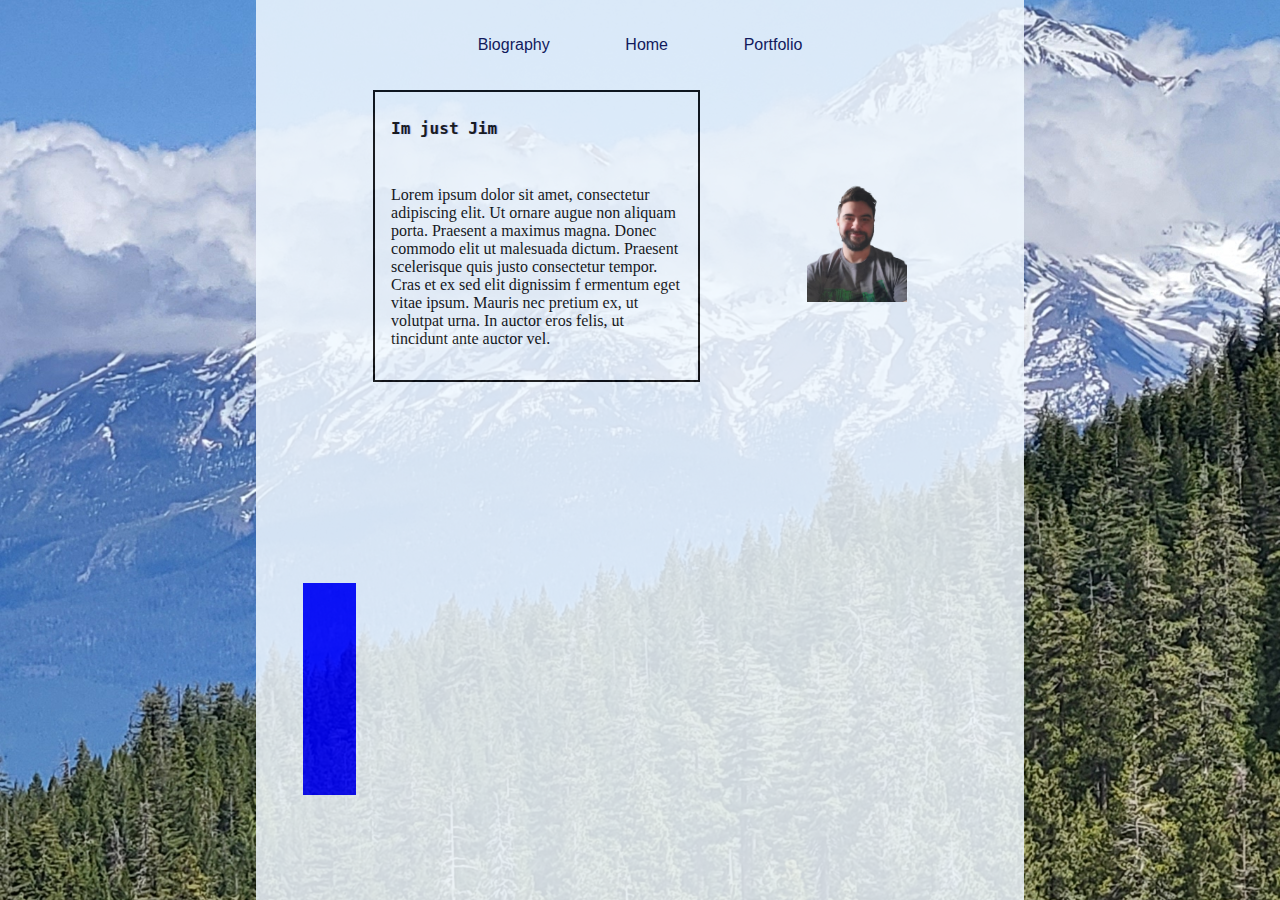
==== index.html @ 415ff3c4 "initial commit" ====
<html>

<head>
  <meta name="viewport" content="width=device-width, inital-scale=1.0">
  <link rel="stylesheet" href="./styles.css">
  <title>My profile</title>
</head>


<header>
  <nav>
    <a href="./bio.html">Biography</a> 
    <a href="./index.html">Home</A>
    <a href="./portfolio.html">Portfolio</a>

  </nav>

</header>

<body>
  <section id="home-page">
    <section class="home-info">
      <h1 id="jj">Im just Jim</h1>
       <p>
         Lorem ipsum dolor sit amet, consectetur adipiscing elit.
         Ut ornare augue non aliquam porta. Praesent a maximus magna.
         Donec commodo elit ut malesuada dictum. Praesent scelerisque
         quis justo consectetur tempor. Cras et ex sed elit dignissim f
         ermentum eget vitae ipsum. Mauris nec pretium ex, ut volutpat urna.
         In auctor eros felis,
         ut tincidunt ante auctor vel.
       </p>
   </section>
  
   <img src="./selfie.png" alt="Jim Reinert" id="slefie">
  
  </section>
    <DIV class="footer-links">
      <footer>
           <div class="link-id"></div>
           <div class="link-id"></div>
           <div class="link-id"></div>
           <div class="link-id"></div>
       </footer>
   

    </DIV>
    

</body>



</html>
---- styles.css ----
html {
  background-image: url(./mountains.jpg);
  background-color: darkslategrey: .8;
  display: inline-block;
  background-size:cover;
  background-position: center;

}

header {

  margin-top: 0;
  margin-bottom: 0;

}


body {
  margin-left: 20%;
  margin-right: 20%;
  background-color: aliceblue;
  margin-top: 0;
  margin-bottom: 0;
  opacity: .85;
  padding-left: 2%;
  padding-right: 2%;

}

nav {
  text-align:center;

}
nav > a{
  color: rgb(4, 4, 71);
  display: inline-flex;
  font-family: 'Franklin Gothic Medium', 'Arial Narrow', Arial, sans-serif;
  padding: 5%;
  text-decoration: none;
  text-align:center;
  text-decoration: none
}

a:hover{
  font-size:larger; 
  color: rgb(255, 206, 101);
}
img {
  height: 100px;
  width: 100px;
  background-color: black;
  
}

.bio-page1 {
  display: flex;
  align-items: center;
  justify-content: space-evenly;
  padding-left: 5%;
  padding-right: 5%;

}

p {
  font-size: 1em;
  padding: 5%;}

  h1{
    font-size: large;
    font-family: monospace;
    text-shadow: rgb(156, 179, 241) 1px 0 1px;
    margin-right: 15%;
  }

  .home-info{
    margin-right: 15%;
    height: fit-content;
    width: 45%;
    border: solid 2px black;

   }
#jj{
  padding: 5%;
}

#music{
  padding: 5%;
}
#slefie{
  background: none !important;
  max-width: 130%;
  height: auto;
  opacity: 1 !important;
}

#home-page{
  display: flex;
  align-items: center;
  justify-content: center;
}
.footer-links{
  margin-top: 25%;
  display: flex;
  align-items: center;
}

.link-id{
  height: 50px;
  width: 50px;
  background-color: blue;

}
div{
  padding: 3%;
}
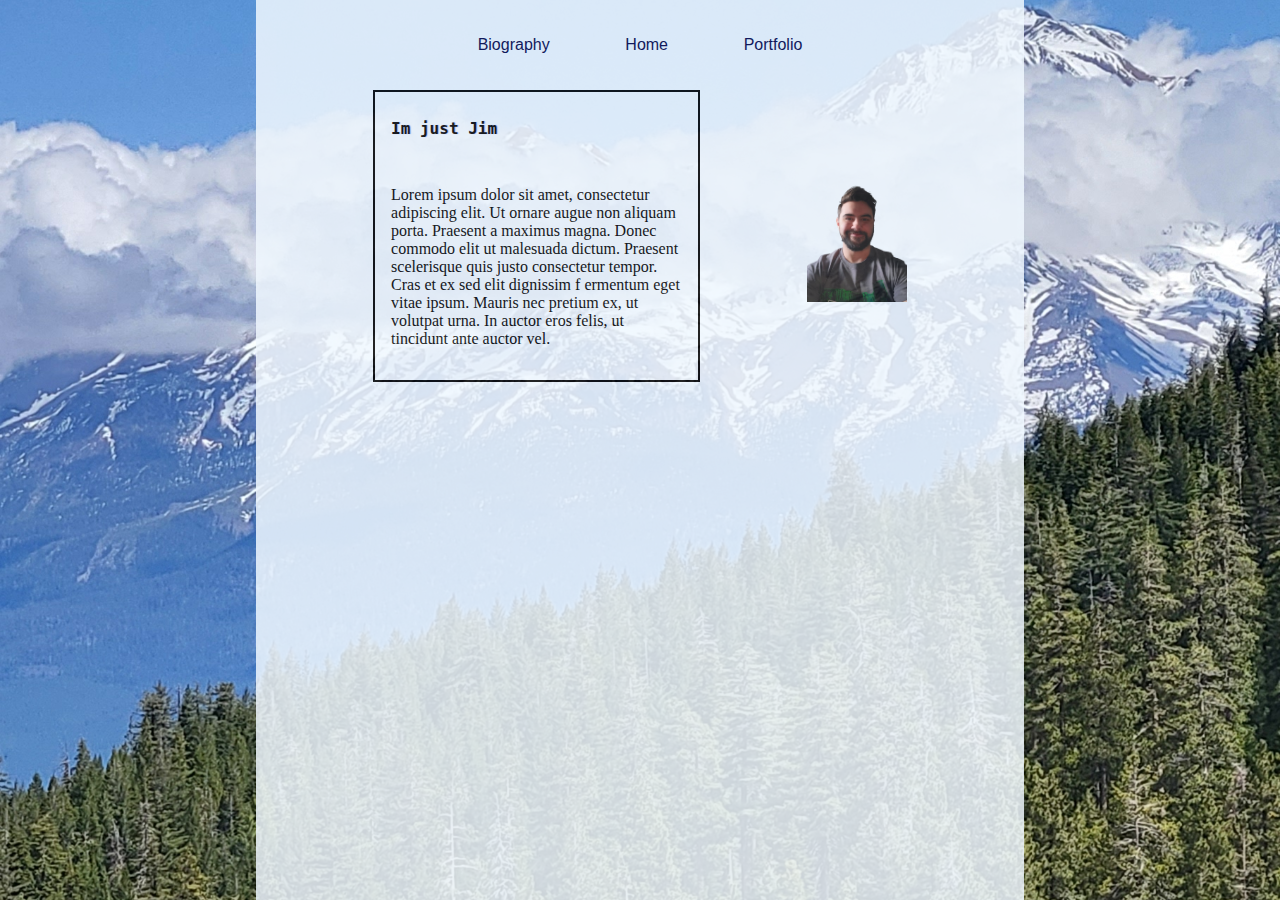
==== commit eb87936a: "commit pics and sounds w/ portfolio" ====
--- a/index.html
+++ b/index.html
@@ -34,7 +34,7 @@
   
    <img src="./selfie.png" alt="Jim Reinert" id="slefie">
   
-  </section>
+  <!-- </section>
     <DIV class="footer-links">
       <footer>
            <div class="link-id"></div>
@@ -42,7 +42,7 @@
            <div class="link-id"></div>
            <div class="link-id"></div>
        </footer>
-   
+    -->
 
     </DIV>
     
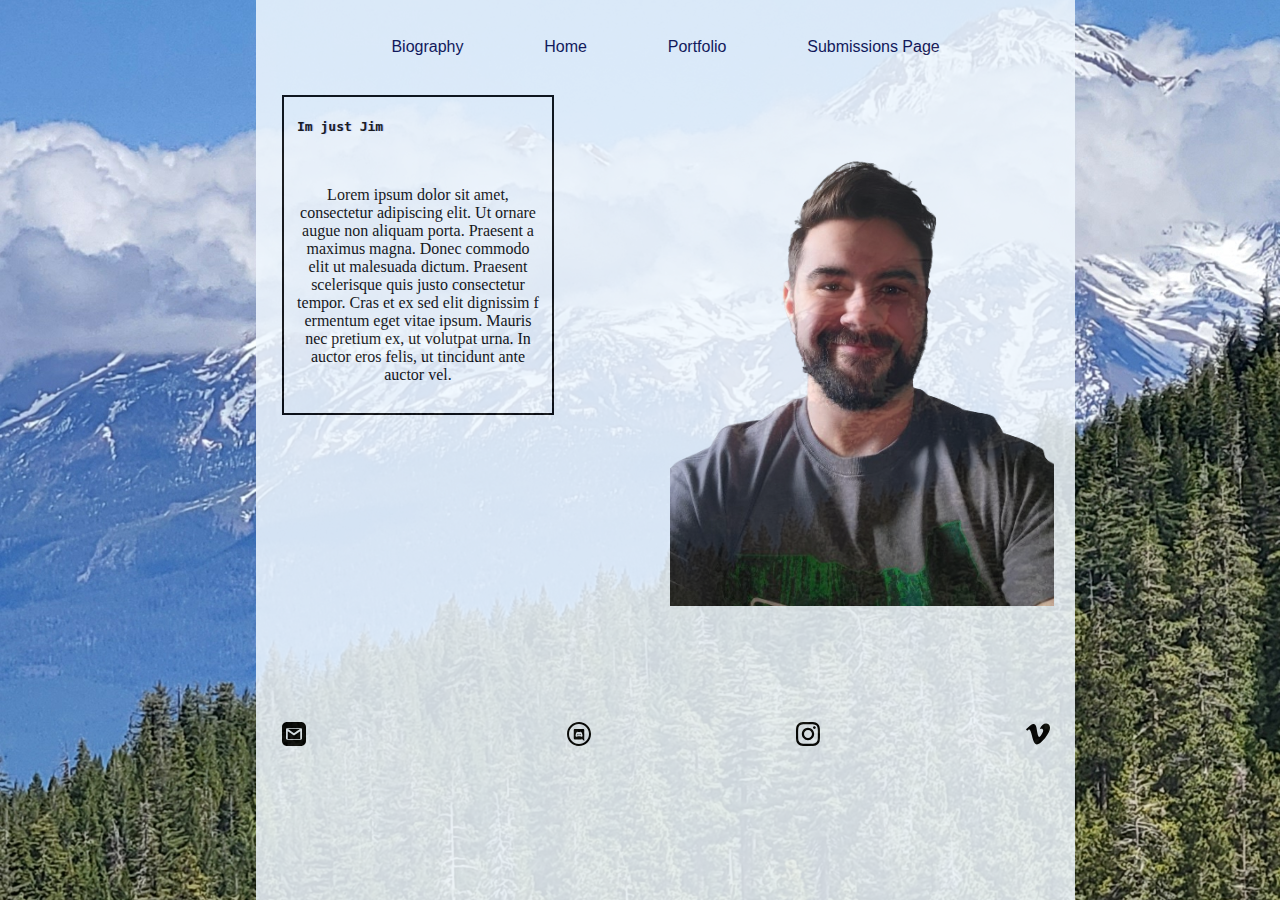
==== commit ff235250: "commit updated portfolio" ====
--- a/index.html
+++ b/index.html
@@ -9,45 +9,52 @@
 
 <header>
   <nav>
-    <a href="./bio.html">Biography</a> 
+    <a href="./bio.html">Biography</a>
     <a href="./index.html">Home</A>
     <a href="./portfolio.html">Portfolio</a>
+    <a href="./submission-page.html">Submissions Page</a>
 
   </nav>
 
 </header>
 
 <body>
-  <section id="home-page">
+  <div class="home-page">
     <section class="home-info">
+
       <h1 id="jj">Im just Jim</h1>
-       <p>
-         Lorem ipsum dolor sit amet, consectetur adipiscing elit.
-         Ut ornare augue non aliquam porta. Praesent a maximus magna.
-         Donec commodo elit ut malesuada dictum. Praesent scelerisque
-         quis justo consectetur tempor. Cras et ex sed elit dignissim f
-         ermentum eget vitae ipsum. Mauris nec pretium ex, ut volutpat urna.
-         In auctor eros felis,
-         ut tincidunt ante auctor vel.
-       </p>
-   </section>
-  
-   <img src="./selfie.png" alt="Jim Reinert" id="slefie">
-  
-  <!-- </section>
-    <DIV class="footer-links">
-      <footer>
-           <div class="link-id"></div>
-           <div class="link-id"></div>
-           <div class="link-id"></div>
-           <div class="link-id"></div>
-       </footer>
-    -->
+      <p>
+        Lorem ipsum dolor sit amet, consectetur adipiscing elit.
+        Ut ornare augue non aliquam porta. Praesent a maximus magna.
+        Donec commodo elit ut malesuada dictum. Praesent scelerisque
+        quis justo consectetur tempor. Cras et ex sed elit dignissim f
+        ermentum eget vitae ipsum. Mauris nec pretium ex, ut volutpat urna.
+        In auctor eros felis,
+        ut tincidunt ante auctor vel.
+      </p>
+    </section>
+    <img src="./selfie.png" alt="Jim Reinert" id="slefie">
+    </section>
+  </div>
+</body>
+<footer>
+  <div class="link-id">
+    <svg width="5em" height="auto" xmlns="http://www.w3.org/2000/svg" fill-rule="evenodd" clip-rule="evenodd">
+      <path
+        d="M19 24h-14c-2.761 0-5-2.239-5-5v-14c0-2.761 2.239-5 5-5h14c2.762 0 5 2.239 5 5v14c0 2.761-2.238 5-5 5zm-.141-6.333c.63 0 1.141-.512 1.141-1.142v-9.05c0-.63-.511-1.142-1.141-1.142h-13.718c-.63 0-1.141.512-1.141 1.142v9.05c0 .63.511 1.142 1.141 1.142h13.718zm-6.859-4.058l-6.228-4.321-.014 7.712h12.457v-7.712l-6.215 4.321zm5.913-6.609c-1.745 1.215-5.913 4.153-5.913 4.153l-5.947-4.153h11.86z" />
+    </svg>
+  </div>
+  <div class="link-id">
+    <svg width="24" height="24" xmlns="http://www.w3.org/2000/svg" fill-rule="evenodd" clip-rule="evenodd"><path d="M12 0c-6.627 0-12 5.373-12 12s5.373 12 12 12 12-5.373 12-12-5.373-12-12-12zm0 2c5.514 0 10 4.486 10 10s-4.486 10-10 10-10-4.486-10-10 4.486-10 10-10zm2.784 15.584h-6.804c-.678 0-1.23-.552-1.23-1.236v-8.112c0-.684.552-1.236 1.23-1.236h8.04c.678 0 1.23.552 1.23 1.236v10.764l-1.29-1.14-.726-.672-.768-.714.318 1.11zm-1.08-2.748c1.326-.042 1.836-.912 1.836-.912 0-1.932-.864-3.498-.864-3.498-.864-.648-1.686-.63-1.686-.63l-.084.096c1.02.312 1.494.762 1.494.762-.624-.342-1.236-.51-1.806-.576-.432-.048-.846-.036-1.212.012l-.102.012c-.21.018-.72.096-1.362.378l-.354.174s.498-.474 1.578-.786l-.06-.072s-.822-.018-1.686.63c0 0-.864 1.566-.864 3.498 0 0 .504.87 1.83.912l.402-.498c-.762-.228-1.05-.708-1.05-.708l.168.102.024.018.024.013.006.004.024.013c.15.084.3.15.438.204.246.096.54.192.882.258.45.084.978.114 1.554.006.282-.048.57-.132.87-.258.21-.078.444-.192.69-.354 0 0-.3.492-1.086.714l.396.486zm-2.79-2.802c-.342 0-.612.3-.612.666 0 .366.276.666.612.666.342 0 .612-.3.612-.666.006-.366-.27-.666-.612-.666zm2.19 0c-.342 0-.612.3-.612.666 0 .366.276.666.612.666.342 0 .612-.3.612-.666 0-.366-.27-.666-.612-.666z"/></svg>
 
-    </DIV>
-    
-
-</body>
+  </div>
+  <div class="link-id">
+    <svg xmlns="http://www.w3.org/2000/svg" width="24" height="24" viewBox="0 0 24 24"><path d="M12 2.163c3.204 0 3.584.012 4.85.07 3.252.148 4.771 1.691 4.919 4.919.058 1.265.069 1.645.069 4.849 0 3.205-.012 3.584-.069 4.849-.149 3.225-1.664 4.771-4.919 4.919-1.266.058-1.644.07-4.85.07-3.204 0-3.584-.012-4.849-.07-3.26-.149-4.771-1.699-4.919-4.92-.058-1.265-.07-1.644-.07-4.849 0-3.204.013-3.583.07-4.849.149-3.227 1.664-4.771 4.919-4.919 1.266-.057 1.645-.069 4.849-.069zm0-2.163c-3.259 0-3.667.014-4.947.072-4.358.2-6.78 2.618-6.98 6.98-.059 1.281-.073 1.689-.073 4.948 0 3.259.014 3.668.072 4.948.2 4.358 2.618 6.78 6.98 6.98 1.281.058 1.689.072 4.948.072 3.259 0 3.668-.014 4.948-.072 4.354-.2 6.782-2.618 6.979-6.98.059-1.28.073-1.689.073-4.948 0-3.259-.014-3.667-.072-4.947-.196-4.354-2.617-6.78-6.979-6.98-1.281-.059-1.69-.073-4.949-.073zm0 5.838c-3.403 0-6.162 2.759-6.162 6.162s2.759 6.163 6.162 6.163 6.162-2.759 6.162-6.163c0-3.403-2.759-6.162-6.162-6.162zm0 10.162c-2.209 0-4-1.79-4-4 0-2.209 1.791-4 4-4s4 1.791 4 4c0 2.21-1.791 4-4 4zm6.406-11.845c-.796 0-1.441.645-1.441 1.44s.645 1.44 1.441 1.44c.795 0 1.439-.645 1.439-1.44s-.644-1.44-1.439-1.44z"/></svg>
+  </div>
+  <div class="link-id">
+    <svg xmlns="http://www.w3.org/2000/svg" width="24" height="24" viewBox="0 0 24 24"><path d="M22.875 10.063c-2.442 5.217-8.337 12.319-12.063 12.319-3.672 0-4.203-7.831-6.208-13.043-.987-2.565-1.624-1.976-3.474-.681l-1.128-1.455c2.698-2.372 5.398-5.127 7.057-5.28 1.868-.179 3.018 1.098 3.448 3.832.568 3.593 1.362 9.17 2.748 9.17 1.08 0 3.741-4.424 3.878-6.006.243-2.316-1.703-2.386-3.392-1.663 2.673-8.754 13.793-7.142 9.134 2.807z"/></svg>
+  </div>
+</footer>
 
 
 
--- a/styles.css
+++ b/styles.css
@@ -2,7 +2,7 @@
   background-image: url(./mountains.jpg);
   background-color: darkslategrey: .8;
   display: inline-block;
-  background-size:cover;
+  background-size: cover;
   background-position: center;
 
 }
@@ -24,32 +24,47 @@
   opacity: .85;
   padding-left: 2%;
   padding-right: 2%;
+  min-width: fit-content;
+  width: 60%;
+  transform: 2s;
+  justify-content: center;
+  transition: all;
+  text-align: center;
 
 }
 
 nav {
-  text-align:center;
-
-}
-nav > a{
+  text-align: center;
+
+}
+
+nav>a {
   color: rgb(4, 4, 71);
   display: inline-flex;
   font-family: 'Franklin Gothic Medium', 'Arial Narrow', Arial, sans-serif;
   padding: 5%;
   text-decoration: none;
-  text-align:center;
-  text-decoration: none
-}
-
-a:hover{
-  font-size:larger; 
+  text-align: center;
+  text-decoration: none;
+  transition: .5s all;
+}
+
+a:hover {
+  font-size: larger;
   color: rgb(255, 206, 101);
 }
+
 img {
   height: 100px;
   width: 100px;
   background-color: black;
-  
+
+}
+
+footer{
+  margin-top: 15%;
+  display:flex ;
+  justify-content: space-between;
 }
 
 .bio-page1 {
@@ -61,55 +76,127 @@
 
 }
 
+#slefie {
+  background: none !important;
+  width: 50%;
+  height: auto;
+  opacity: 1 !important;
+}
+
 p {
   font-size: 1em;
-  padding: 5%;}
+  padding: 5%;
+}
+
+h1 {
+  font-size: 1em;
+  font-family: monospace;
+  text-shadow: rgb(156, 179, 241) 1px 0 1px;
+  margin-right: 15%;
+}
+
+.home-info {
+  display: flex;
+  flex-wrap: wrap;
+  margin-right: 15%;
+  height: fit-content;
+  max-width: 50%;
+  border: solid 2px black;
+  min-width: 35%;
+
+}
+
+#jj {
+  padding: 5%;
+}
+
+#music {
+  padding: 5%;
+}
+
+/* #slefie {
+  position: relative;
+  background: none !important;
+  width: auto;
+  height: 50%;
+  opacity: 1 !important;
+} */
+
+.home-page{
+  display: flex;
+  justify-content: space-evenly;
+  flex-direction: row;
+  width: 100%;
+
+}
+
+
+
+/* .link-id > svg{
+height: 5em !important;
+width: auto !important;
+}
+ */
+
+/* } */
+/* div{
+  padding: 3%;
+} */
+
+#web-sample {
+  opacity: 1 !important;
+  width: auto;
+  height: 100%;
+}
+
+figure {
+  display: flex;
+  flex-direction: space-around;
+
+
+}
+
+.sub-page {
+  display: flex;
+  justify-content: center;
+  height: 100%;
+  width: 40%;
+
+}
+
+.sub-content {
+  height: 75%;
+  display: flex;
+  flex-direction: column;
+  justify-content: center;
+  background-color: aliceblue;
+  opacity: 1;
+}
+
+
+
+@media screen and (max-width: 768px) {
+  #jj {
+    width: 100%;
+  }
+
+  .home-page {
+    display: flex;
+    flex-wrap: wrap;
+    flex-direction: column;
+    min-width: fit-content;
+  }
+
+  .body {
+    min-width: fit-content;
+  }
+
+  .home-info {
+    min-width: 100%;
+  }
 
   h1{
-    font-size: large;
-    font-family: monospace;
-    text-shadow: rgb(156, 179, 241) 1px 0 1px;
-    margin-right: 15%;
-  }
-
-  .home-info{
-    margin-right: 15%;
-    height: fit-content;
-    width: 45%;
-    border: solid 2px black;
-
-   }
-#jj{
-  padding: 5%;
-}
-
-#music{
-  padding: 5%;
-}
-#slefie{
-  background: none !important;
-  max-width: 130%;
-  height: auto;
-  opacity: 1 !important;
-}
-
-#home-page{
-  display: flex;
-  align-items: center;
-  justify-content: center;
-}
-.footer-links{
-  margin-top: 25%;
-  display: flex;
-  align-items: center;
-}
-
-.link-id{
-  height: 50px;
-  width: 50px;
-  background-color: blue;
-
-}
-div{
-  padding: 3%;
+    text-align: center;
+ 
+  }
 }